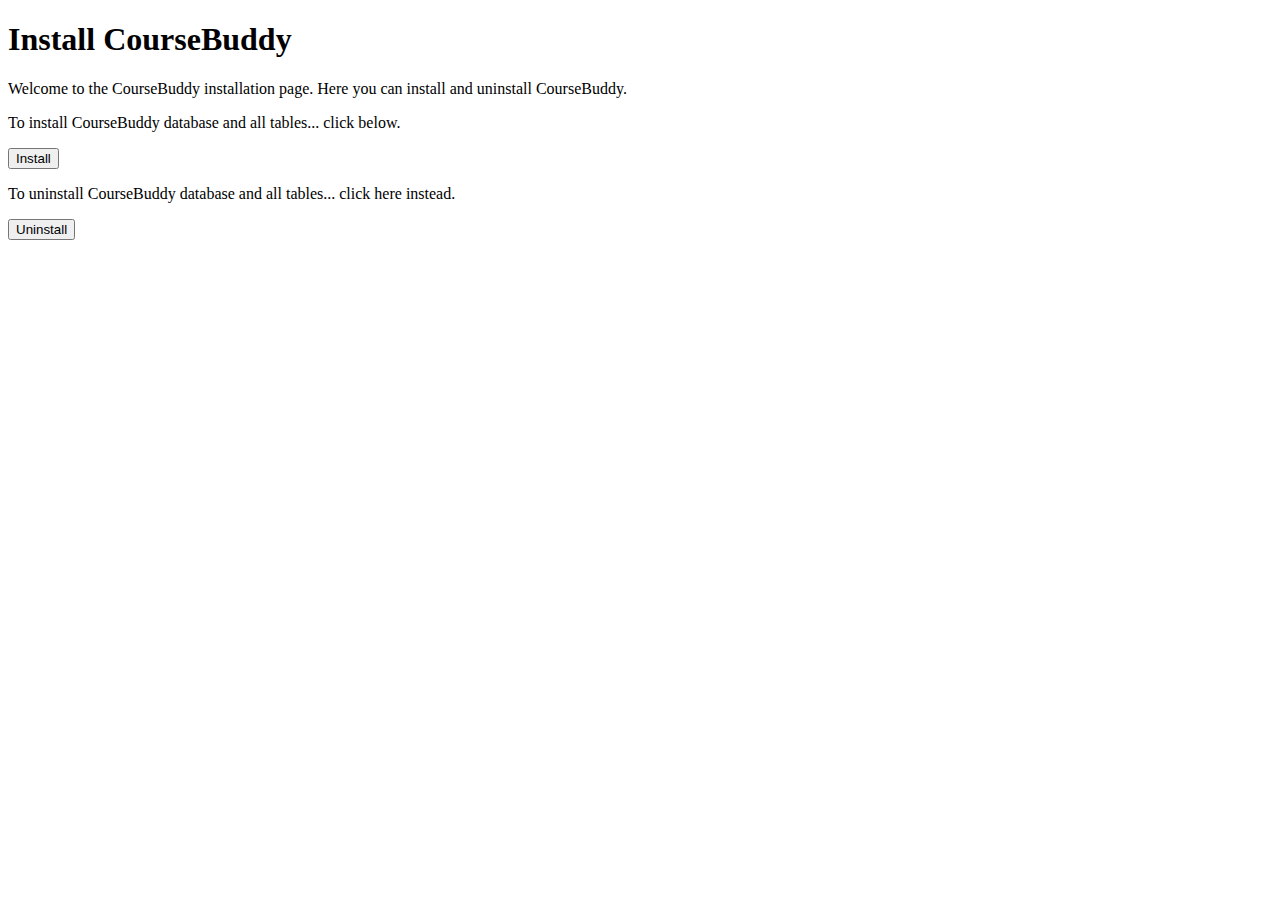
==== install.html @ 576dd55a "Install using install.html" ====
<!DOCTYPE html>
<html>
<head>
  <title>Install CourseBuddy</title>
</head>
<body>
  <h1>Install CourseBuddy</h1>
  <p>Welcome to the CourseBuddy installation page. Here you can install and
  uninstall CourseBuddy.
  </p>
  <p>To install CourseBuddy database and all tables... click below.</p>
  <form method="post" action="install.php">
    <input type="submit" value="Install">
  </form>

  <p>To uninstall CourseBuddy database and all tables... click here instead.</p>
  <form method="post" action="uninstall.php">
    <input type="submit" value="Uninstall">
  </form>

</body>
</html>
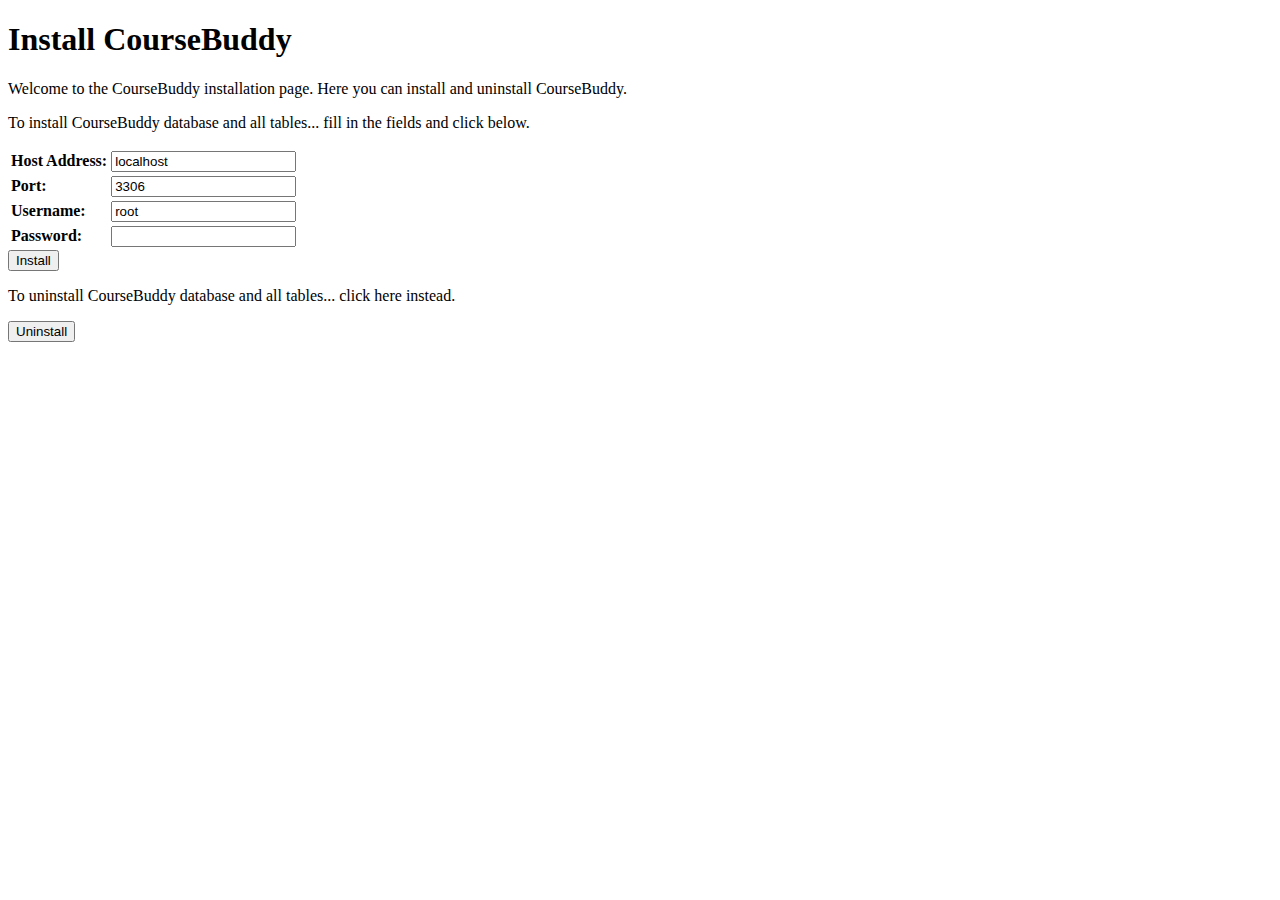
==== commit d839093f: "Allow users to specify db credentials during installation." ====
--- a/install.html
+++ b/install.html
@@ -6,17 +6,35 @@
 <body>
   <h1>Install CourseBuddy</h1>
   <p>Welcome to the CourseBuddy installation page. Here you can install and
-  uninstall CourseBuddy.
-  </p>
-  <p>To install CourseBuddy database and all tables... click below.</p>
-  <form method="post" action="install.php">
-    <input type="submit" value="Install">
-  </form>
+  uninstall CourseBuddy.</p>
+  <p>To install CourseBuddy database and all tables... fill in the fields and click below.</p>
+  
+  <table>
+    <tr>
+      <td><strong>Host Address: </strong></td>
+      <td><input type="text" id="host" value="localhost" /></td>
+    </tr>
+    <tr>
+      <td><strong>Port: </strong></td>
+      <td><input type="text" id="port" value="3306" /></td>
+    </tr>
+    <tr>
+      <td><strong>Username: </strong></td>
+      <td><input type="text" id="username" value="root" /></td>
+    </tr>
+    <tr>
+      <td><strong>Password: </strong></td>
+      <td><input type="password" id="password" value="" /></td>
+    </tr>
+  </table>
+  <button onclick="install()">Install</button>
+  <div id="install_progress"></div>
 
   <p>To uninstall CourseBuddy database and all tables... click here instead.</p>
-  <form method="post" action="uninstall.php">
-    <input type="submit" value="Uninstall">
-  </form>
+  <button onclick="uninstall()">Uninstall</button>
+  <div id="uninstall_progress"></div>
 
+  <script type="text/javascript" src="js/xhr_helper.js"></script>
+  <script type="text/javascript" src="js/install.js"></script>
 </body>
 </html>
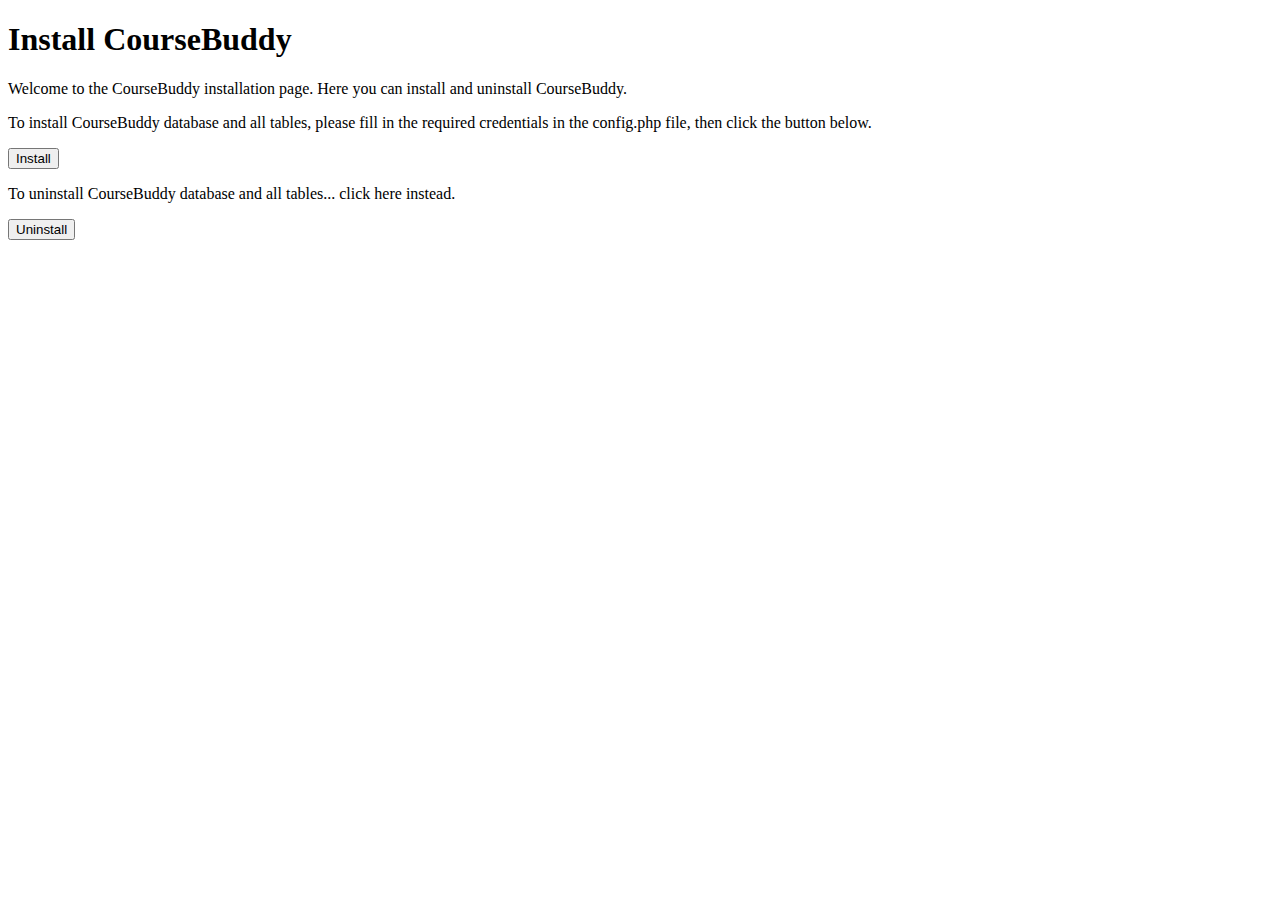
==== commit 578f547b: "Don't ask for db credentials in install script." ====
--- a/install.html
+++ b/install.html
@@ -7,26 +7,7 @@
   <h1>Install CourseBuddy</h1>
   <p>Welcome to the CourseBuddy installation page. Here you can install and
   uninstall CourseBuddy.</p>
-  <p>To install CourseBuddy database and all tables... fill in the fields and click below.</p>
-  
-  <table>
-    <tr>
-      <td><strong>Host Address: </strong></td>
-      <td><input type="text" id="host" value="localhost" /></td>
-    </tr>
-    <tr>
-      <td><strong>Port: </strong></td>
-      <td><input type="text" id="port" value="3306" /></td>
-    </tr>
-    <tr>
-      <td><strong>Username: </strong></td>
-      <td><input type="text" id="username" value="root" /></td>
-    </tr>
-    <tr>
-      <td><strong>Password: </strong></td>
-      <td><input type="password" id="password" value="" /></td>
-    </tr>
-  </table>
+  <p>To install CourseBuddy database and all tables, please fill in the required credentials in the config.php file, then click the button below.</p>
   <button onclick="install()">Install</button>
   <div id="install_progress"></div>
 
@@ -37,4 +18,5 @@
   <script type="text/javascript" src="js/xhr_helper.js"></script>
   <script type="text/javascript" src="js/install.js"></script>
 </body>
+
 </html>
